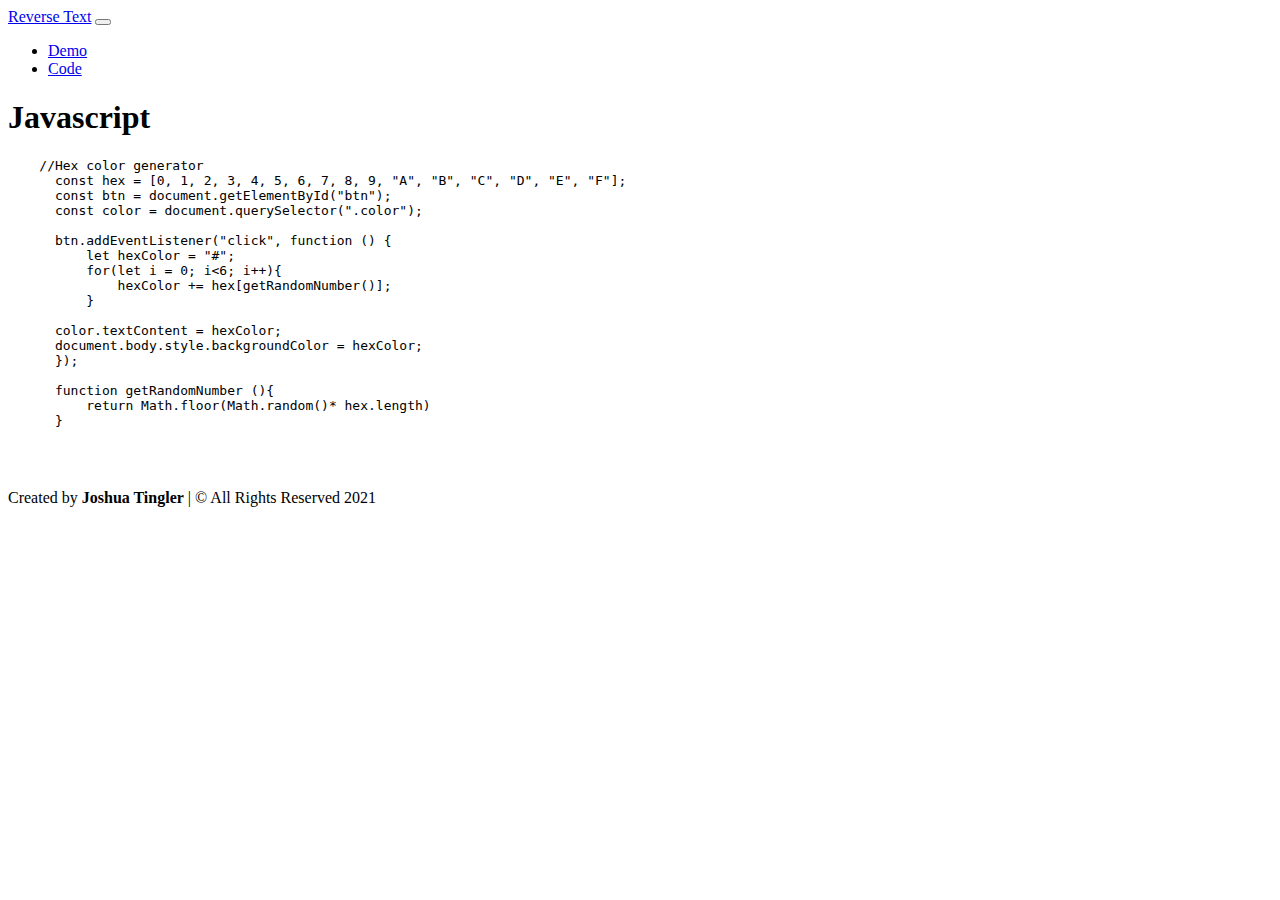
==== code.html @ d59a212b "Initial commit" ====
<!doctype html>
<html lang="en" class="h-100">

<head>
    <title>Reverse Text</title>
    <!-- Required meta tags -->
    <meta charset="utf-8">
    <meta name="viewport" content="width=device-width, initial-scale=1, shrink-to-fit=no">

    <!-- Bootstrap CSS -->
    <link href="https://cdn.jsdelivr.net/npm/bootstrap@5.1.0/dist/css/bootstrap.min.css" rel="stylesheet"
        integrity="sha384-KyZXEAg3QhqLMpG8r+8fhAXLRk2vvoC2f3B09zVXn8CA5QIVfZOJ3BCsw2P0p/We" crossorigin="anonymous">

    <link rel="stylesheet" href="css/site.css">
    <link rel="stylesheet" href="css/prism.css">
   
</head>

<body class="d-flex flex-column h-100">

<nav class="navbar navbar-expand-md navbar-dark fixed-top bg-dark">
    <div class="container-fluid">
        <a class="navbar-brand" href="#">Reverse Text</a>
        <button class="navbar-toggler" type="button" data-bs-toggle="collapse" data-bs-target="#navbarCollapse"
            aria-controls="navbarCollapse" aria-expanded="false" aria-label="Toggle navigation">
            <span class="navbar-toggler-icon"></span>
        </button>
        <div class="collapse navbar-collapse justify-content-end" id="navbarCollapse">
            <ul class="navbar-nav ms-auto pe-5 mb-2 mb-md-0">
                <li class="nav-item">
                    <a class="nav-link" href="index.html">Demo</a>
                </li>
                <li class="nav-item">
                    <a class="nav-link active" aria-current="page" href="code.html">Code</a>
                </li>
            </ul>
        </div>
    </div>
</nav>

    <main class="flex-shrink-0">
        <div class="container d-flex justify-content-center ">
            <div class="row d-flex justify-content-center">
                <div class="col-lg-12">
                    <h1 class="mt-5 mb-1 text-dark">Javascript</h1>
                </div>
            </div>
        </div>
        <div class="row d-flex justify-content-center pt-1 pb-5 ms-md-3 me-md-5 me-xl-auto ms-xl-auto">
            <div class="col-11">
    <pre class="language-js line-numbers">
    <code class="language-js">//Hex color generator
      const hex = [0, 1, 2, 3, 4, 5, 6, 7, 8, 9, "A", "B", "C", "D", "E", "F"];
      const btn = document.getElementById("btn");
      const color = document.querySelector(".color");
      
      btn.addEventListener("click", function () {
          let hexColor = "#";
          for(let i = 0; i<6; i++){
              hexColor += hex[getRandomNumber()];
          }
      
      color.textContent = hexColor;
      document.body.style.backgroundColor = hexColor;
      });
      
      function getRandomNumber (){
          return Math.floor(Math.random()* hex.length)
      }
    
    </code>
    </pre>
            </div>
           
        </div>
    </main>
    <footer class="footer mt-auto mb-0 py-3 bg-dark sticky-footer">
        <div class="container-fluid text-center">
            <span class="text-muted"><p>Created by <strong>Joshua Tingler</strong> <span class="copyright">| &copy; All Rights Reserved 2021</span></p></span>
        </div>
    </footer>
    <script src="js/prism.js"></script>
    <!-- Bootstrap JS -->
    <script src="https://cdn.jsdelivr.net/npm/bootstrap@5.1.0/dist/js/bootstrap.bundle.min.js"
        integrity="sha384-U1DAWAznBHeqEIlVSCgzq+c9gqGAJn5c/t99JyeKa9xxaYpSvHU5awsuZVVFIhvj" crossorigin="anonymous">
    </script>
</body>

</html>
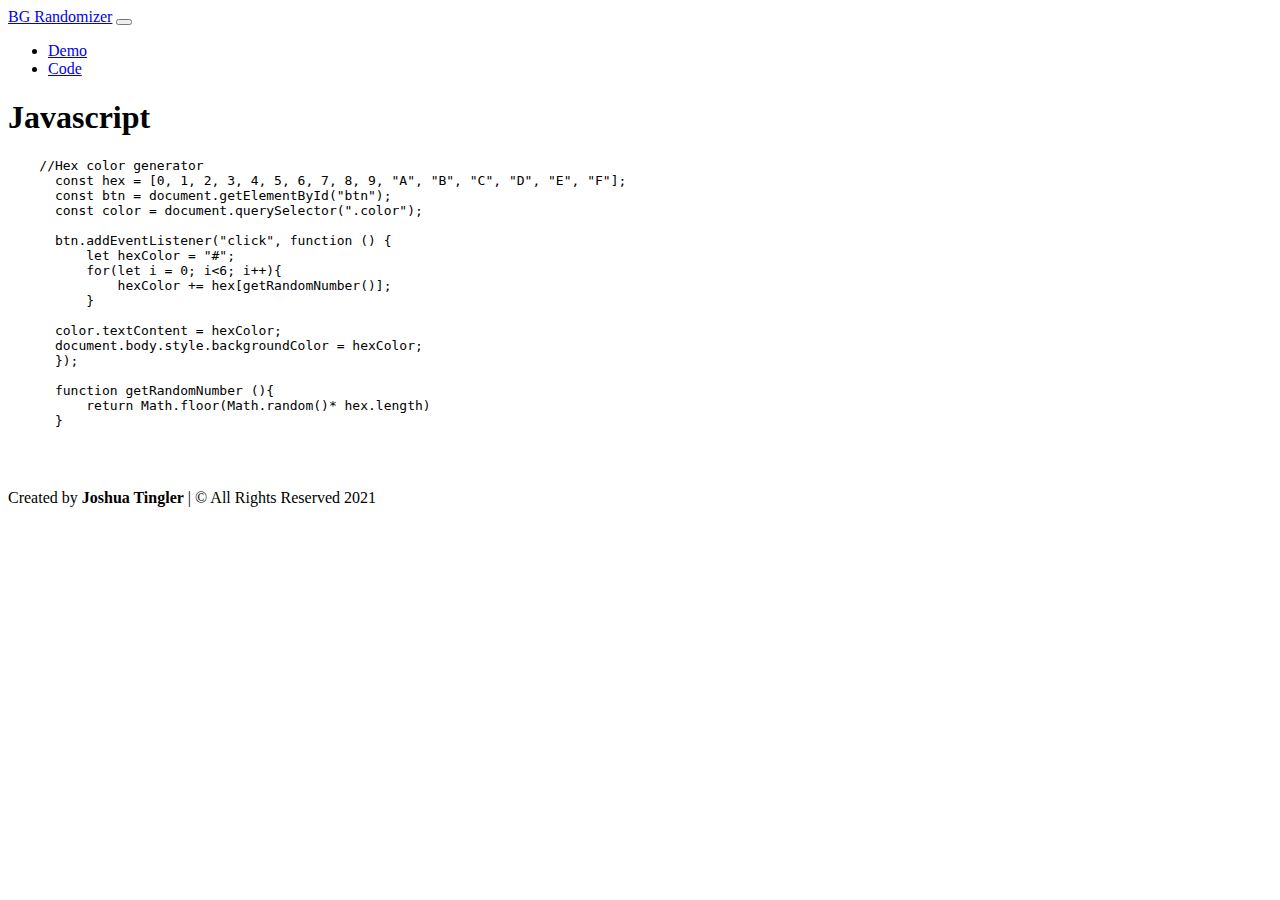
==== commit b8222e3f: "Change titles in index and code html" ====
--- a/code.html
+++ b/code.html
@@ -2,7 +2,7 @@
 <html lang="en" class="h-100">
 
 <head>
-    <title>Reverse Text</title>
+    <title>BG Randomizer</title>
     <!-- Required meta tags -->
     <meta charset="utf-8">
     <meta name="viewport" content="width=device-width, initial-scale=1, shrink-to-fit=no">
@@ -20,7 +20,7 @@
 
 <nav class="navbar navbar-expand-md navbar-dark fixed-top bg-dark">
     <div class="container-fluid">
-        <a class="navbar-brand" href="#">Reverse Text</a>
+        <a class="navbar-brand" href="#">BG Randomizer</a>
         <button class="navbar-toggler" type="button" data-bs-toggle="collapse" data-bs-target="#navbarCollapse"
             aria-controls="navbarCollapse" aria-expanded="false" aria-label="Toggle navigation">
             <span class="navbar-toggler-icon"></span>
